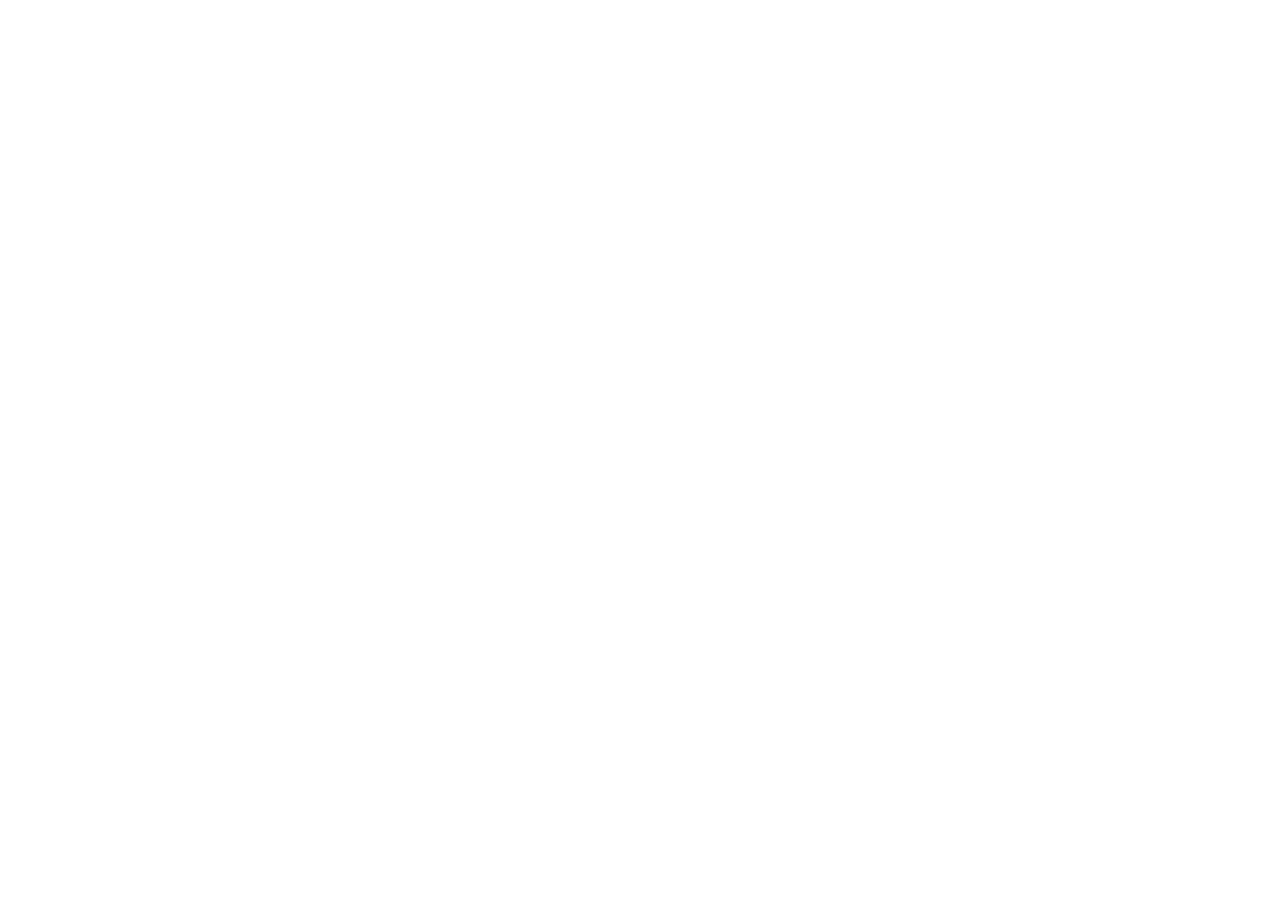
==== index.html @ 7e22e3f5 "snack 1 & 2" ====
<!DOCTYPE html>
<html lang="en">
  <head>
    <meta charset="UTF-8" />
    <meta http-equiv="X-UA-Compatible" content="IE=edge" />
    <meta name="viewport" content="width=device-width, initial-scale=1.0" />
    <title>Document</title>
    <!-- CSS only -->
    <link
      href="https://cdn.jsdelivr.net/npm/bootstrap@5.2.3/dist/css/bootstrap.min.css"
      rel="stylesheet"
      integrity="sha384-rbsA2VBKQhggwzxH7pPCaAqO46MgnOM80zW1RWuH61DGLwZJEdK2Kadq2F9CUG65"
      crossorigin="anonymous"
    />
  </head>
  <body>
    <main>
      <section class="container">
        <div class="row justify-content-center text-center">
          <div class="col-12">
          </div>
        </div>
      </section>
    </main>

    <!-- JavaScript Bundle with Popper -->
    <script
      src="https://cdn.jsdelivr.net/npm/bootstrap@5.2.3/dist/js/bootstrap.bundle.min.js"
      integrity="sha384-kenU1KFdBIe4zVF0s0G1M5b4hcpxyD9F7jL+jjXkk+Q2h455rYXK/7HAuoJl+0I4"
      crossorigin="anonymous"
    ></script>
    <script src="js/snack_2.js"></script>
  </body>
</html>
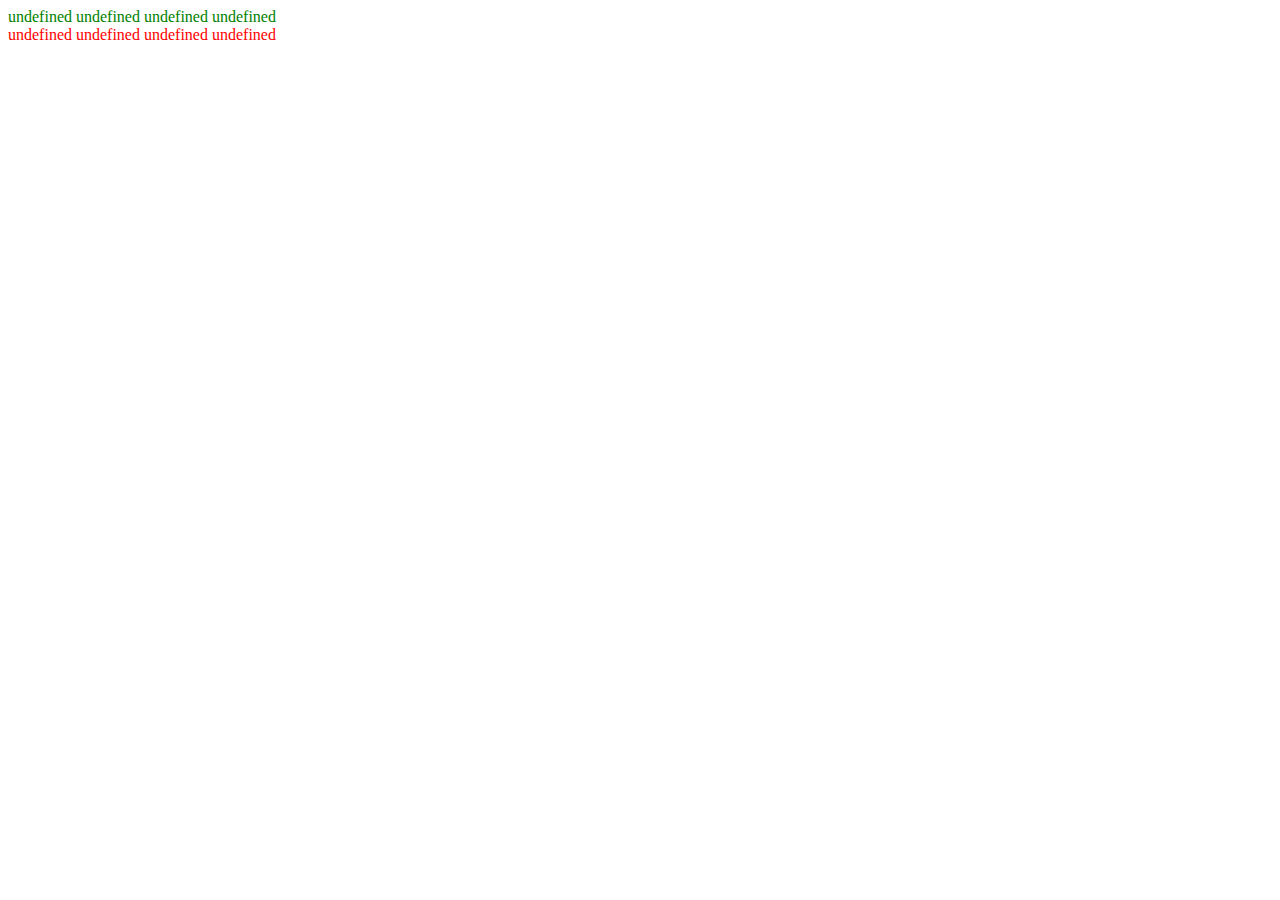
==== commit e0b7725c: "megasnack_1" ====
--- a/index.html
+++ b/index.html
@@ -12,12 +12,19 @@
       integrity="sha384-rbsA2VBKQhggwzxH7pPCaAqO46MgnOM80zW1RWuH61DGLwZJEdK2Kadq2F9CUG65"
       crossorigin="anonymous"
     />
+    <link rel="stylesheet" href="css/style.css">
   </head>
   <body>
     <main>
       <section class="container">
         <div class="row justify-content-center text-center">
           <div class="col-12">
+            <div class="verde">
+
+            </div>
+            <div class="rosso">
+
+            </div>
           </div>
         </div>
       </section>
@@ -29,6 +36,6 @@
       integrity="sha384-kenU1KFdBIe4zVF0s0G1M5b4hcpxyD9F7jL+jjXkk+Q2h455rYXK/7HAuoJl+0I4"
       crossorigin="anonymous"
     ></script>
-    <script src="js/snack_2.js"></script>
+    <script src="js/megasnack_1.js"></script>
   </body>
 </html>
--- a/css/style.css
+++ b/css/style.css
@@ -0,0 +1,7 @@
+.verde {
+  color: green;
+}
+
+.rosso {
+  color: red
+}